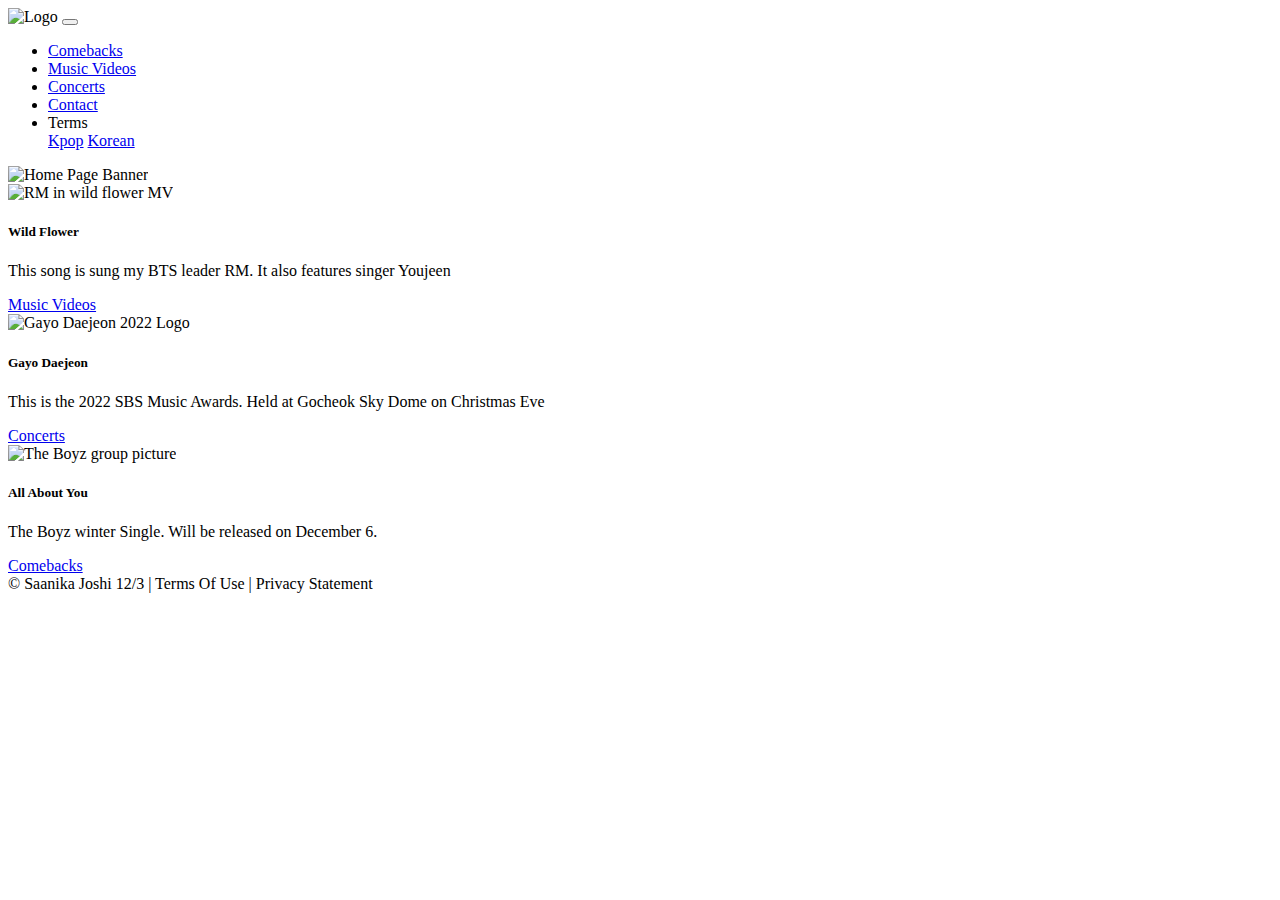
==== index.html @ 6c6774cb "file path fixing" ====
<!DOCTYPE html>
<html lang="en">
<head>
    <meta charset="UTF-8">
    <title>KKBlog</title>
    <!-- CSS only -->
    <link href="https://cdn.jsdelivr.net/npm/bootstrap@5.0.2/dist/css/bootstrap.min.css"
          rel="stylesheet"
          integrity="sha384-EVSTQN3/azprG1Anm3QDgpJLIm9Nao0Yz1ztcQTwFspd3yD65VohhpuuCOmLASjC"
          crossorigin="anonymous">
    <link href="css/main.css" rel="stylesheet">

</head>
<body>
<div class="container-fluid">
    <div class="row">
            <nav class="navbar navbar-expand-md
                    justify-content-start
                    bg-dark navbar-dark
                    col-12">

                <!-- Brand -->
                <img src="images/Logo.png" height="100" width="100" alt="Logo">
                <!-- Responsive Button for the smaller menu -->
                <button class="navbar-toggler" type="button"
                        data-bs-toggle="collapse" data-bs-target="#collapsibleNavbar">
                    <span class="navbar-toggler-icon"></span>
                </button>
                <div class="collapse navbar-collapse" id="collapsibleNavbar">
                    <ul class="navbar-nav">
                        <!-- Links -->
                        <li class="nav-item">
                            <a class="nav-link" href="interior_pages/comeback.html">Comebacks</a>
                        </li>
                        <li class="nav-item">
                            <a class="nav-link" href="interior_pages/mvs.html">Music Videos</a>
                        </li>
                        <li class="nav-item">
                            <a class="nav-link" href="interior_pages/concert.html">Concerts</a>
                        </li>
                        <li class="nav-item">
                            <a class="nav-link" href="contact.html">Contact</a>
                        </li>

                        <!-- Dropdown -->
                        <li class="nav-item dropdown">
                            <a class="nav-link dropdown-toggle" id="navbardrop"
                               data-toggle="dropdown" role="button" data-bs-toggle="dropdown" aria-expanded="false">
                                Terms
                            </a>
                            <div class="dropdown-menu">
                                <a class="dropdown-item" href="interior_pages/d_int_pages/kpop_t.html">Kpop</a>
                                <a class="dropdown-item" href="interior_pages/d_int_pages/korean_t.html">Korean</a>
                            </div>
                        </li>
                    </ul>
                </div>
            </nav>
        <!-- JumboTron-->
        <div class="jumbotron jumbotron-fluid">
            <div class="container">
                <img src="/images/HMBan.jpeg" alt="Home Page Banner" height="200">
            </div>
        </div>
        <!-- Cards -->
        <div class="cards">
            <div class="card">
                <img src="/images/WF.webp" alt="RM in wild flower MV" class="card-img">
                <div class="card-content">
                    <h5>Wild Flower</h5>
                    <p>This song is sung my BTS leader RM. It also features singer Youjeen</p>
                    <div class="card-info">
                        <a href="/interior_pages/mvs.html" class="btn btn-primary">Music Videos</a>
                    </div>
                </div>
            </div>
            <div class="card">
                <img src="/images/GD.webp" alt="Gayo Daejeon 2022 Logo" class="card-img">
                <div class="card-content">
                    <h5>Gayo Daejeon</h5>
                    <p>This is the 2022 SBS Music Awards. Held at Gocheok Sky Dome on Christmas Eve</p>
                    <div class="card-info">
                        <a href="/interior_pages/concert.html" class="btn btn-primary">Concerts</a>
                    </div>
                </div>
            </div>
            <div class="card">
                <img src="/images/ABY.jpeg" alt="The Boyz group picture" class="card-img">
                <div class="card-content">
                    <h5>All About You</h5>
                    <p>The Boyz winter Single. Will be released on December 6.</p>
                    <div class="card-info">
                        <a href="/interior_pages/comeback.html" class="btn btn-primary">Comebacks</a>
                    </div>
                </div>
            </div>
        </div>
</div>
 <footer class="footer page-footer font-small ">
     <div class="container">
        <div class="row">
            <span class="text-muted">&copy; Saanika Joshi 12/3 |  Terms Of Use  |  Privacy Statement</span>
        </div>
     </div>
  </footer>
</div>


    <!-- Javascript Bundle with Popper -->
<script src="https://cdn.jsdelivr.net/npm/bootstrap@5.0.2/dist/js/bootstrap.bundle.min.js"
        integrity="sha384-MrcW6ZMFYlzcLA8Nl+NtUVF0sA7MsXsP1UyJoMp4YLEuNSfAP+JcXn/tWtIaxVXM"
        crossorigin="anonymous">
</script>

</body>
</html>
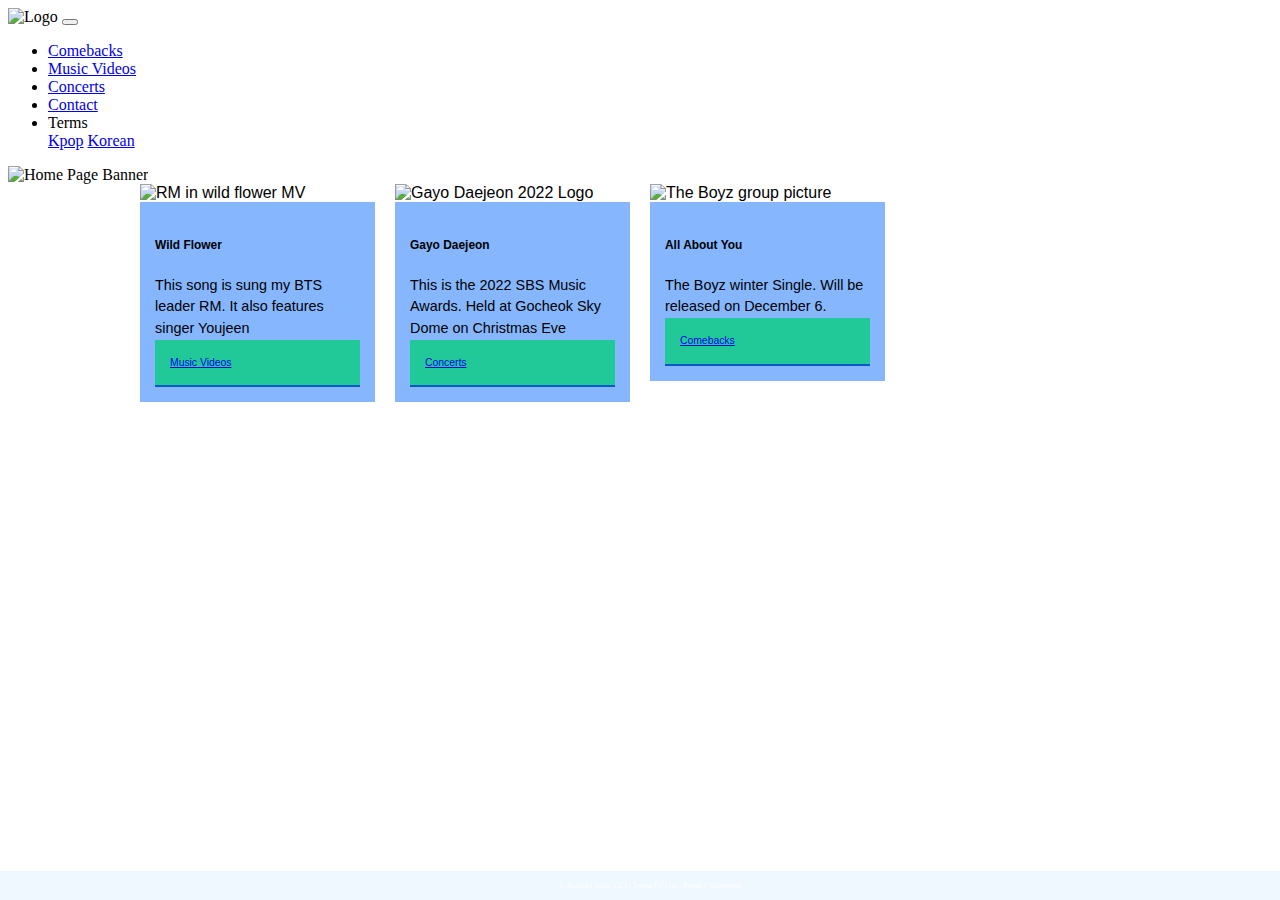
==== commit 29c589fe: "comments" ====
--- a/index.html
+++ b/index.html
@@ -1,3 +1,4 @@
+<!-- DEVELOPER: Saanika Joshi, IS117-101, Spring 2021 -->
 <!DOCTYPE html>
 <html lang="en">
 <head>
@@ -30,13 +31,13 @@
                     <ul class="navbar-nav">
                         <!-- Links -->
                         <li class="nav-item">
-                            <a class="nav-link" href="interior_pages/comeback.html">Comebacks</a>
+                            <a class="nav-link" href="comeback.html">Comebacks</a>
                         </li>
                         <li class="nav-item">
-                            <a class="nav-link" href="interior_pages/mvs.html">Music Videos</a>
+                            <a class="nav-link" href="mvs.html">Music Videos</a>
                         </li>
                         <li class="nav-item">
-                            <a class="nav-link" href="interior_pages/concert.html">Concerts</a>
+                            <a class="nav-link" href="concert.html">Concerts</a>
                         </li>
                         <li class="nav-item">
                             <a class="nav-link" href="contact.html">Contact</a>
@@ -49,8 +50,8 @@
                                 Terms
                             </a>
                             <div class="dropdown-menu">
-                                <a class="dropdown-item" href="interior_pages/d_int_pages/kpop_t.html">Kpop</a>
-                                <a class="dropdown-item" href="interior_pages/d_int_pages/korean_t.html">Korean</a>
+                                <a class="dropdown-item" href="kpop_t.html">Kpop</a>
+                                <a class="dropdown-item" href="korean_t.html">Korean</a>
                             </div>
                         </li>
                     </ul>
@@ -59,38 +60,38 @@
         <!-- JumboTron-->
         <div class="jumbotron jumbotron-fluid">
             <div class="container">
-                <img src="/images/HMBan.jpeg" alt="Home Page Banner" height="200">
+                <img src="images/HMBan.jpeg" alt="Home Page Banner" height="200">
             </div>
         </div>
         <!-- Cards -->
         <div class="cards">
             <div class="card">
-                <img src="/images/WF.webp" alt="RM in wild flower MV" class="card-img">
+                <img src="images/WF.webp" alt="RM in wild flower MV" class="card-img">
                 <div class="card-content">
                     <h5>Wild Flower</h5>
                     <p>This song is sung my BTS leader RM. It also features singer Youjeen</p>
                     <div class="card-info">
-                        <a href="/interior_pages/mvs.html" class="btn btn-primary">Music Videos</a>
+                        <a href="mvs.html" class="btn btn-primary">Music Videos</a>
                     </div>
                 </div>
             </div>
             <div class="card">
-                <img src="/images/GD.webp" alt="Gayo Daejeon 2022 Logo" class="card-img">
+                <img src="images/GD.webp" alt="Gayo Daejeon 2022 Logo" class="card-img">
                 <div class="card-content">
                     <h5>Gayo Daejeon</h5>
                     <p>This is the 2022 SBS Music Awards. Held at Gocheok Sky Dome on Christmas Eve</p>
                     <div class="card-info">
-                        <a href="/interior_pages/concert.html" class="btn btn-primary">Concerts</a>
+                        <a href="concert.html" class="btn btn-primary">Concerts</a>
                     </div>
                 </div>
             </div>
             <div class="card">
-                <img src="/images/ABY.jpeg" alt="The Boyz group picture" class="card-img">
+                <img src="images/ABY.jpeg" alt="The Boyz group picture" class="card-img">
                 <div class="card-content">
                     <h5>All About You</h5>
                     <p>The Boyz winter Single. Will be released on December 6.</p>
                     <div class="card-info">
-                        <a href="/interior_pages/comeback.html" class="btn btn-primary">Comebacks</a>
+                        <a href="comeback.html" class="btn btn-primary">Comebacks</a>
                     </div>
                 </div>
             </div>
--- a/css/main.css
+++ b/css/main.css
@@ -0,0 +1,81 @@
+/*DEVELOPER: Saanika Joshi, IS117-101, Semester, Year */
+.footer {
+    position: fixed;
+    left: 0;
+    bottom: 0;
+    width: 100%;
+    background-color: aliceblue;
+    color: white;
+    text-align: center;
+    padding: 10px;
+    font-size: 0.5rem;
+}
+/* CSS for the cards */
+.cards {
+    margin: 0 auto;
+    max-width: 1000px;
+    display: grid;
+    grid-template-columns: repeat(auto-fill,minmax(225px, 1fr));
+    gap: 20px;
+    font-family: sans-serif; /* since its default for now */
+}
+
+.card {
+    box-shadow: 0 0 3px, black;
+}
+
+.card-img {
+    width: 100%;
+    display: block;
+}
+
+.card-content {
+    line-height: 1.5;
+    font-size: 0.9em;
+    padding: 15px;
+    background: #86b7fe;
+}
+
+.card-content p {
+    margin-top: 0;
+    margin-bottom: 0;
+}
+
+.card-info {
+    padding: 15px;
+    display: flex;
+    justify-content: space-between;
+    background: #20c997;
+    font-size: 0.8em;
+    border-bottom: 2px solid #0a58ca;
+}
+
+.card-info a {
+    font-size: 0.9em;
+    margin-right: 8px;
+}
+/* CSS for the containers */
+.cont {
+    border: 3px solid skyblue;
+    padding: 20px 40px 40px;
+    max-width: 640px;
+    width: 100%;
+    Height: 500px;
+}
+
+.cont-img {
+    display: inline-block;
+    vertical-align: top;
+    width: 46%;
+    margin: 20px 30px 0 0;
+}
+
+.cont-txt {
+    display: inline-block;
+    width: 46%;
+}
+img { max-width: 100% }
+/* CSS for the definitions */
+#def {
+    padding-bottom: 2em;
+}